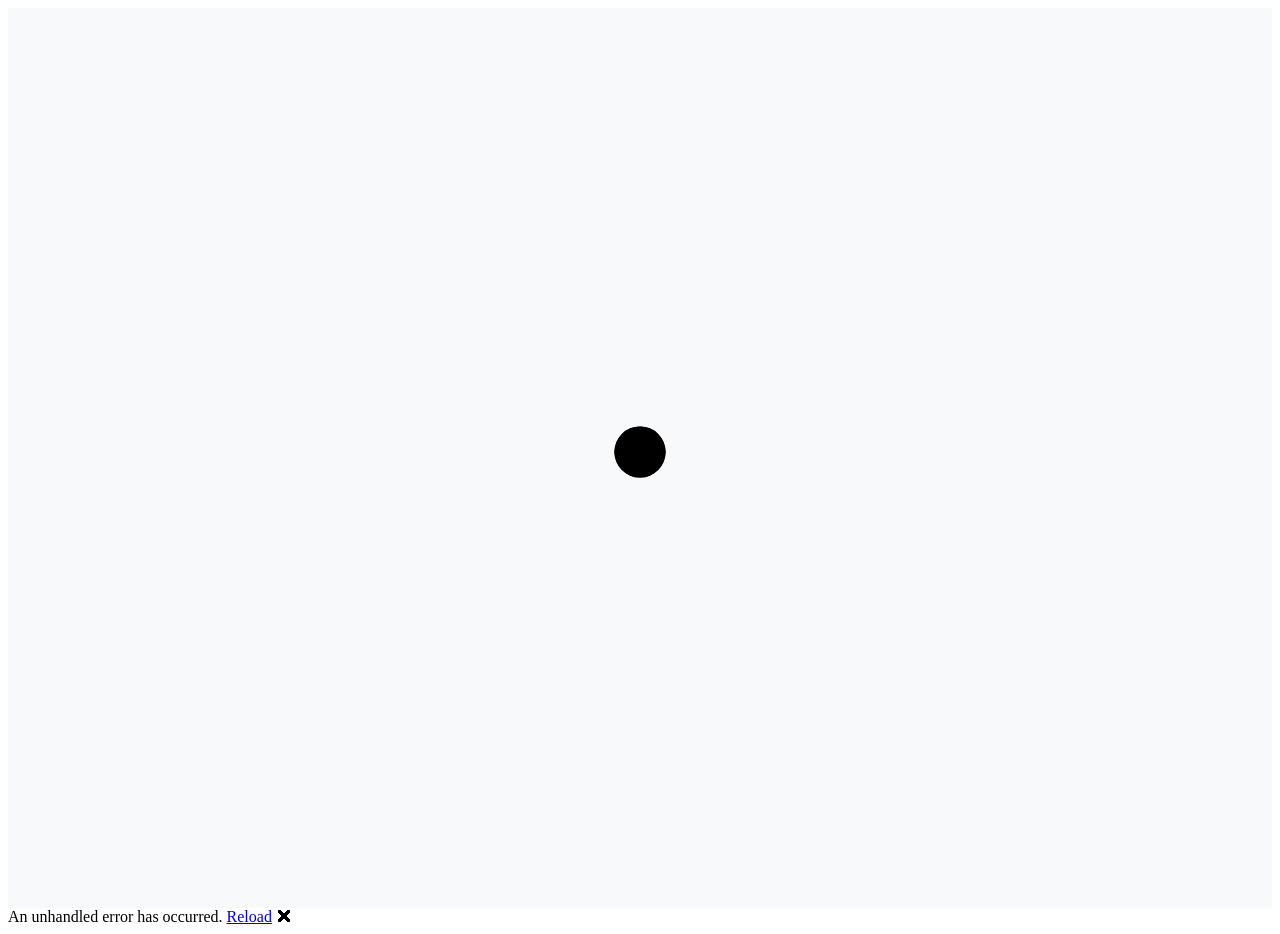
==== FileViewer/wwwroot/index.html @ d662b7d3 "feat: complete Blazor WebAssembly file viewer application Convert monolithic file-viewer.html into a" ====
<!DOCTYPE html>
<html lang="en" data-theme="light">

<head>
    <meta charset="utf-8" />
    <meta name="viewport" content="width=device-width, initial-scale=1.0" />
    <title>File Viewer - Markdown / Excel / PDF</title>
    <base href="/blazor-browser-file-viewer/" />
    <link rel="preload" id="webassembly" />
    <link rel="stylesheet" href="css/toastui-editor.min.css" />
    <link rel="stylesheet" href="css/app.css" />
    <link rel="icon" type="image/png" href="favicon.png" />
    <link href="FileViewer.styles.css" rel="stylesheet" />
    <script type="importmap"></script>
</head>

<body>
    <div id="app">
        <div style="display:flex;align-items:center;justify-content:center;height:100vh;background:#f8f9fa;">
            <div style="text-align:center;color:#586069;">
                <svg class="loading-progress" style="width:4rem;height:4rem;display:block;margin:0 auto 12px;">
                    <circle r="40%" cx="50%" cy="50%" />
                    <circle r="40%" cx="50%" cy="50%" />
                </svg>
                <div class="loading-progress-text"></div>
            </div>
        </div>
    </div>

    <div id="blazor-error-ui">
        An unhandled error has occurred.
        <a href="." class="reload">Reload</a>
        <span class="dismiss">&#x1F5D9;</span>
    </div>

    <!-- Vendor JS libraries (offline copies) -->
    <script src="js/libs/pdf.min.js"></script>
    <script src="js/libs/xlsx.full.min.js"></script>
    <script src="js/libs/mermaid.min.js"></script>
    <script src="js/libs/toastui-editor-all.min.js"></script>

    <!-- JS interop modules -->
    <script src="js/interop/filesystem-interop.js"></script>
    <script src="js/interop/nav-tree-interop.js"></script>
    <script src="js/interop/markdown-interop.js"></script>
    <script src="js/interop/excel-interop.js"></script>
    <script src="js/interop/pdf-interop.js"></script>
    <script src="js/interop/app-interop.js"></script>

    <script src="_framework/blazor.webassembly#[.{fingerprint}].js"></script>
</body>

</html>
---- FileViewer/wwwroot/css/app.css ----
/* ===========================
   File Viewer - Application CSS
   Extracted from file-viewer.html
   =========================== */

/* ===========================
   CSS Variables & Reset
   =========================== */
:root {
    --sidebar-width: 260px;
    --topbar-height: 48px;
    --color-bg: #f8f9fa;
    --color-surface: #ffffff;
    --color-border: #e1e4e8;
    --color-text: #24292e;
    --color-text-secondary: #586069;
    --color-primary: #0366d6;
    --color-primary-hover: #0256b9;
    --color-accent: #28a745;
    --color-warning: #f0ad4e;
    --color-danger: #d73a49;
    --color-highlight: #e8f0fe;
    --color-tree-hover: #f1f3f5;
    --color-tree-selected: #e2e8f0;
    --color-table-stripe: #fafbfc;
    --color-pdf-bg: #525659;
    --font-sans: -apple-system, BlinkMacSystemFont, "Segoe UI", Roboto, "Helvetica Neue", Arial, sans-serif;
    --font-mono: "SFMono-Regular", Consolas, "Liberation Mono", Menlo, monospace;
    --radius: 4px;
    --shadow-sm: 0 1px 2px rgba(0, 0, 0, 0.05);
    --shadow-md: 0 2px 8px rgba(0, 0, 0, 0.1);
    --transition: 150ms ease;
}

/* ===========================
   Dark Theme
   =========================== */
[data-theme="dark"] {
    --color-bg: #1e1e2e;
    --color-surface: #2b2b3c;
    --color-border: #3e3e52;
    --color-text: #cdd6f4;
    --color-text-secondary: #9399b2;
    --color-primary: #89b4fa;
    --color-primary-hover: #74a8f7;
    --color-accent: #a6e3a1;
    --color-warning: #f9e2af;
    --color-danger: #f38ba8;
    --color-highlight: #313244;
    --color-tree-hover: #313244;
    --color-tree-selected: #3e3e52;
    --color-table-stripe: #252536;
    --color-pdf-bg: #181825;
    --shadow-sm: 0 1px 2px rgba(0, 0, 0, 0.3);
    --shadow-md: 0 2px 8px rgba(0, 0, 0, 0.4);
}

*, *::before, *::after {
    box-sizing: border-box;
    margin: 0;
    padding: 0;
}

html, body {
    height: 100%;
    overflow: hidden;
    font-family: var(--font-sans);
    font-size: 14px;
    color: var(--color-text);
    background: var(--color-bg);
    -webkit-font-smoothing: antialiased;
}

/* ===========================
   Top Bar
   =========================== */
.top-bar {
    height: var(--topbar-height);
    background: var(--color-surface);
    border-bottom: 1px solid var(--color-border);
    display: flex;
    align-items: center;
    justify-content: space-between;
    padding: 0 12px;
    z-index: 100;
    box-shadow: var(--shadow-sm);
}

.top-bar-left {
    display: flex;
    align-items: center;
    gap: 8px;
}

.top-bar-right {
    display: flex;
    align-items: center;
    gap: 10px;
}

.app-title {
    font-size: 15px;
    font-weight: 600;
    color: var(--color-text);
    letter-spacing: -0.3px;
}

.file-path-display {
    font-size: 12px;
    color: var(--color-text-secondary);
    font-family: var(--font-mono);
    max-width: 400px;
    overflow: hidden;
    text-overflow: ellipsis;
    white-space: nowrap;
}

/* ===========================
   Buttons
   =========================== */
.btn {
    display: inline-flex;
    align-items: center;
    gap: 6px;
    padding: 6px 12px;
    font-size: 13px;
    font-weight: 500;
    border: 1px solid var(--color-border);
    border-radius: var(--radius);
    background: var(--color-surface);
    color: var(--color-text);
    cursor: pointer;
    transition: all var(--transition);
    white-space: nowrap;
}

.btn:hover {
    background: var(--color-bg);
    border-color: var(--color-text-secondary);
}

.btn-sm {
    padding: 4px 8px;
    font-size: 12px;
}

.btn-save {
    background: var(--color-primary);
    color: #fff;
    border-color: var(--color-primary);
}

.btn-save:hover {
    background: var(--color-primary-hover);
    border-color: var(--color-primary-hover);
}

.btn-access {
    background: var(--color-surface);
    color: var(--color-primary);
    border-color: var(--color-primary);
}

.btn-access:hover {
    background: var(--color-highlight);
}

.btn-access.granted {
    background: #e6f4ea;
    color: var(--color-accent);
    border-color: var(--color-accent);
    cursor: default;
}

[data-theme="dark"] .btn-access.granted {
    background: #1e3a28;
    color: var(--color-accent);
    border-color: var(--color-accent);
}

.icon-btn {
    display: inline-flex;
    align-items: center;
    justify-content: center;
    width: 32px;
    height: 32px;
    border: none;
    border-radius: var(--radius);
    background: transparent;
    color: var(--color-text-secondary);
    cursor: pointer;
    transition: all var(--transition);
}

.icon-btn:hover {
    background: var(--color-tree-hover);
    color: var(--color-text);
}

/* ===========================
   Browser Warning
   =========================== */
.browser-warning {
    display: flex;
    align-items: center;
    gap: 8px;
    padding: 8px 16px;
    background: #fff8e1;
    border-bottom: 1px solid #ffe082;
    color: #8d6e00;
    font-size: 13px;
}

.browser-warning .icon-btn {
    margin-left: auto;
    width: 24px;
    height: 24px;
    font-size: 16px;
    color: #8d6e00;
}

/* ===========================
   Main Layout
   =========================== */
.main-layout {
    display: flex;
    height: calc(100vh - var(--topbar-height));
    overflow: hidden;
}

/* ===========================
   Sidebar
   =========================== */
.sidebar {
    width: var(--sidebar-width);
    min-width: 180px;
    max-width: 500px;
    background: var(--color-surface);
    border-right: 1px solid var(--color-border);
    display: flex;
    flex-direction: column;
    overflow: hidden;
    flex-shrink: 0;
    transition: width var(--transition);
}

.sidebar.collapsed {
    width: 0;
    min-width: 0;
    border-right: none;
    overflow: hidden;
}

.sidebar-header {
    padding: 10px 14px;
    border-bottom: 1px solid var(--color-border);
    display: flex;
    align-items: center;
    justify-content: space-between;
}

.sidebar-title {
    font-size: 11px;
    font-weight: 600;
    text-transform: uppercase;
    letter-spacing: 0.5px;
    color: var(--color-text-secondary);
}

/* ===========================
   Navigation Tree
   =========================== */
.nav-tree {
    flex: 1;
    overflow-y: auto;
    overflow-x: hidden;
    padding: 4px 0;
}

.nav-tree::-webkit-scrollbar {
    width: 6px;
}

.nav-tree::-webkit-scrollbar-track {
    background: transparent;
}

.nav-tree::-webkit-scrollbar-thumb {
    background: #d1d5db;
    border-radius: 3px;
}

.tree-item {
    display: flex;
    align-items: center;
    padding: 4px 8px;
    cursor: pointer;
    user-select: none;
    border-radius: 3px;
    margin: 1px 4px;
    transition: background var(--transition);
    white-space: nowrap;
    overflow: hidden;
    text-overflow: ellipsis;
    position: relative;
}

.tree-item:hover {
    background: var(--color-tree-hover);
}

.tree-item.selected {
    background: var(--color-tree-selected);
    font-weight: 500;
}

.tree-item.selected::before {
    content: "";
    position: absolute;
    left: 0;
    top: 0;
    bottom: 0;
    width: 3px;
    background: var(--color-primary);
    border-radius: 0 2px 2px 0;
}

.tree-icon {
    width: 16px;
    height: 16px;
    margin-right: 6px;
    flex-shrink: 0;
    display: inline-flex;
    align-items: center;
    justify-content: center;
}

.tree-icon svg {
    width: 14px;
    height: 14px;
}

.tree-chevron {
    width: 16px;
    height: 16px;
    margin-right: 2px;
    flex-shrink: 0;
    display: inline-flex;
    align-items: center;
    justify-content: center;
    transition: transform var(--transition);
}

.tree-chevron.expanded {
    transform: rotate(90deg);
}

.tree-chevron svg {
    width: 12px;
    height: 12px;
}

.tree-label {
    font-size: 13px;
    overflow: hidden;
    text-overflow: ellipsis;
}

.tree-children {
    overflow: hidden;
}

.tree-children.collapsed {
    display: none;
}

/* Indent levels */
.tree-indent-0 { padding-left: 8px; }
.tree-indent-1 { padding-left: 24px; }
.tree-indent-2 { padding-left: 40px; }
.tree-indent-3 { padding-left: 56px; }

/* File type colors */
.file-icon-md { color: #0366d6; }
.file-icon-excel { color: #217346; }
.file-icon-pdf { color: #d73a49; }
.file-icon-csv { color: #6f42c1; }
.file-icon-folder { color: #e8a838; }

/* ===========================
   Resizer
   =========================== */
.resizer {
    width: 4px;
    cursor: col-resize;
    background: transparent;
    flex-shrink: 0;
    transition: background var(--transition);
    z-index: 10;
}

.resizer:hover,
.resizer.active {
    background: var(--color-primary);
}

/* ===========================
   Content Pane
   =========================== */
.content-pane {
    flex: 1;
    overflow: auto;
    background: var(--color-bg);
    position: relative;
}

.renderer-container {
    height: 100%;
    overflow: auto;
}

#excel-container {
    flex-direction: column;
}

#pdf-container {
    flex-direction: column;
}

/* ===========================
   Welcome Screen
   =========================== */
.welcome-screen {
    display: flex;
    flex-direction: column;
    align-items: center;
    justify-content: center;
    height: 100%;
    color: var(--color-text-secondary);
    text-align: center;
    padding: 40px;
}

.welcome-icon {
    margin-bottom: 16px;
    color: #d1d5db;
}

.welcome-screen h2 {
    font-size: 20px;
    font-weight: 500;
    margin-bottom: 8px;
    color: var(--color-text);
}

.welcome-screen p {
    font-size: 14px;
    max-width: 320px;
}

/* ===========================
   Loading Indicator
   =========================== */
.loading-indicator {
    position: absolute;
    top: 50%;
    left: 50%;
    transform: translate(-50%, -50%);
    display: flex;
    flex-direction: column;
    align-items: center;
    gap: 12px;
    color: var(--color-text-secondary);
}

.spinner {
    width: 32px;
    height: 32px;
    border: 3px solid var(--color-border);
    border-top-color: var(--color-primary);
    border-radius: 50%;
    animation: spin 0.8s linear infinite;
}

@keyframes spin {
    to { transform: rotate(360deg); }
}

/* ===========================
   Markdown Editor
   =========================== */
#markdown-container {
    padding: 0;
}

#markdown-container .toastui-editor-defaultUI {
    border: none;
    border-radius: 0;
}

#markdown-container .toastui-editor-defaultUI .toastui-editor-toolbar {
    border-bottom: 1px solid var(--color-border);
    background: var(--color-surface);
}

#markdown-container .toastui-editor-ww-container {
    background: var(--color-surface);
}

#markdown-container .toastui-editor-contents {
    font-family: var(--font-sans);
    font-size: 15px;
    line-height: 1.7;
    padding: 24px 32px;
}

#markdown-container .toastui-editor-contents h1 {
    font-size: 28px;
    border-bottom: 1px solid var(--color-border);
    padding-bottom: 8px;
    margin-bottom: 16px;
}

#markdown-container .toastui-editor-contents h2 {
    font-size: 22px;
    margin-top: 24px;
}

#markdown-container .toastui-editor-contents h3 {
    font-size: 18px;
}

#markdown-container .toastui-editor-contents table {
    border-collapse: collapse;
    width: auto;
    margin: 16px 0;
}

#markdown-container .toastui-editor-contents table th,
#markdown-container .toastui-editor-contents table td {
    border: 1px solid var(--color-border);
    padding: 8px 12px;
    font-size: 13px;
}

#markdown-container .toastui-editor-contents table th {
    background: var(--color-bg);
    font-weight: 600;
}

#markdown-container .toastui-editor-contents blockquote {
    border-left: 4px solid var(--color-primary);
    padding: 8px 16px;
    margin: 16px 0;
    background: var(--color-highlight);
    color: var(--color-text-secondary);
}

#markdown-container .toastui-editor-contents input[type="checkbox"] {
    margin-right: 6px;
    transform: scale(1.1);
}

#markdown-container .toastui-editor-contents input[type="text"] {
    width: 100%;
    padding: 8px;
    margin: 4px 0;
    border: 1px solid var(--color-border);
    border-radius: 4px;
    font-family: var(--font-sans);
    font-size: 14px;
}

#markdown-container .toastui-editor-contents input[type="radio"] {
    margin-right: 6px;
    transform: scale(1.1);
}

/* ===========================
   Excel Viewer
   =========================== */
.sheet-tabs {
    display: flex;
    gap: 0;
    background: var(--color-surface);
    border-bottom: 2px solid var(--color-border);
    padding: 0 12px;
    overflow-x: auto;
}

.sheet-tab {
    padding: 8px 16px;
    font-size: 13px;
    font-weight: 500;
    color: var(--color-text-secondary);
    cursor: pointer;
    border-bottom: 2px solid transparent;
    margin-bottom: -2px;
    transition: all var(--transition);
    white-space: nowrap;
}

.sheet-tab:hover {
    color: var(--color-text);
    background: var(--color-bg);
}

.sheet-tab.active {
    color: var(--color-primary);
    border-bottom-color: var(--color-primary);
}

.table-wrapper {
    overflow: auto;
    padding: 16px;
    height: calc(100% - 42px);
}

.excel-table {
    border-collapse: collapse;
    font-size: 13px;
    font-family: var(--font-sans);
    width: max-content;
    min-width: 100%;
    background: var(--color-surface);
    box-shadow: var(--shadow-sm);
    border-radius: var(--radius);
    overflow: hidden;
}

.excel-table thead th {
    background: #f0f2f5;
    font-weight: 600;
    color: var(--color-text);
    padding: 10px 14px;
    border: 1px solid var(--color-border);
    position: sticky;
    top: 0;
    z-index: 1;
    text-align: left;
    white-space: nowrap;
}

.excel-table tbody td {
    padding: 8px 14px;
    border: 1px solid #eaecef;
    white-space: nowrap;
}

.excel-table tbody tr:hover {
    background: var(--color-highlight);
}

.excel-table tbody tr:nth-child(even) {
    background: var(--color-table-stripe);
}

.excel-table tbody tr:nth-child(even):hover {
    background: var(--color-highlight);
}

.excel-table .row-num {
    background: #f6f8fa;
    color: var(--color-text-secondary);
    font-size: 11px;
    text-align: center;
    width: 40px;
    min-width: 40px;
    border-right: 2px solid var(--color-border);
    font-family: var(--font-mono);
}

.excel-table.csv-editable td[contenteditable="true"],
.excel-table.csv-editable th[contenteditable="true"] {
    cursor: text;
}

.excel-table.csv-editable td[contenteditable="true"]:focus,
.excel-table.csv-editable th[contenteditable="true"]:focus {
    outline: 2px solid var(--color-primary);
    outline-offset: -2px;
    background: var(--color-surface);
}

/* ===========================
   PDF Viewer
   =========================== */
.pdf-toolbar {
    display: flex;
    align-items: center;
    gap: 8px;
    padding: 8px 16px;
    background: var(--color-surface);
    border-bottom: 1px solid var(--color-border);
}

.pdf-page-info {
    font-size: 13px;
    color: var(--color-text-secondary);
    min-width: 80px;
    text-align: center;
    font-family: var(--font-mono);
}

.pdf-zoom-level {
    font-size: 13px;
    color: var(--color-text-secondary);
    min-width: 50px;
    text-align: center;
    font-family: var(--font-mono);
}

.pdf-viewer {
    overflow: auto;
    height: calc(100% - 48px);
    display: flex;
    flex-direction: column;
    align-items: center;
    padding: 16px;
    gap: 12px;
    background: var(--color-pdf-bg);
}

.pdf-page-canvas {
    background: white;
    box-shadow: 0 2px 8px rgba(0, 0, 0, 0.3);
}

/* ===========================
   Toast Notification
   =========================== */
.toast {
    position: fixed;
    bottom: 24px;
    right: 24px;
    padding: 10px 20px;
    border-radius: var(--radius);
    font-size: 13px;
    font-weight: 500;
    box-shadow: var(--shadow-md);
    z-index: 1000;
    transition: opacity 0.3s ease, transform 0.3s ease;
    max-width: 400px;
}

.toast.success {
    background: #e6f4ea;
    color: #1e7e34;
    border: 1px solid #b7dfbf;
}

.toast.error {
    background: #ffeef0;
    color: #d73a49;
    border: 1px solid #fdaeb7;
}

.toast.info {
    background: var(--color-highlight);
    color: var(--color-primary);
    border: 1px solid #a8c7fa;
}

/* ===========================
   Scrollbar (content pane)
   =========================== */
.content-pane::-webkit-scrollbar,
.table-wrapper::-webkit-scrollbar,
.pdf-viewer::-webkit-scrollbar {
    width: 8px;
    height: 8px;
}

.content-pane::-webkit-scrollbar-track,
.table-wrapper::-webkit-scrollbar-track,
.pdf-viewer::-webkit-scrollbar-track {
    background: transparent;
}

.content-pane::-webkit-scrollbar-thumb,
.table-wrapper::-webkit-scrollbar-thumb,
.pdf-viewer::-webkit-scrollbar-thumb {
    background: #c8ccd0;
    border-radius: 4px;
}

.content-pane::-webkit-scrollbar-thumb:hover,
.table-wrapper::-webkit-scrollbar-thumb:hover,
.pdf-viewer::-webkit-scrollbar-thumb:hover {
    background: #a0a4a8;
}

/* ===========================
   Theme Toggle Button
   =========================== */
.theme-toggle {
    display: inline-flex;
    align-items: center;
    justify-content: center;
    width: 34px;
    height: 34px;
    border: 1px solid var(--color-border);
    border-radius: var(--radius);
    background: var(--color-surface);
    color: var(--color-text-secondary);
    cursor: pointer;
    transition: all var(--transition);
}

.theme-toggle:hover {
    background: var(--color-tree-hover);
    color: var(--color-text);
    border-color: var(--color-text-secondary);
}

/* ===========================
   Open Folder / Sidebar Actions
   =========================== */
.sidebar-actions {
    display: flex;
    gap: 4px;
    align-items: center;
}

.btn-open-folder {
    font-size: 12px;
    padding: 4px 10px;
    gap: 4px;
}

/* ===========================
   Dark Theme Overrides
   =========================== */

/* Browser warning */
[data-theme="dark"] .browser-warning {
    background: #3e3220;
    border-bottom-color: #5c4a28;
    color: var(--color-warning);
}

[data-theme="dark"] .browser-warning .icon-btn {
    color: var(--color-warning);
}

/* Excel table */
[data-theme="dark"] .excel-table thead th {
    background: #313244;
    color: var(--color-text);
}

[data-theme="dark"] .excel-table tbody td {
    border-color: var(--color-border);
}

[data-theme="dark"] .excel-table tbody tr:nth-child(even) {
    background: var(--color-table-stripe);
}

[data-theme="dark"] .excel-table tbody tr:hover,
[data-theme="dark"] .excel-table tbody tr:nth-child(even):hover {
    background: var(--color-highlight);
}

[data-theme="dark"] .excel-table .row-num {
    background: #313244;
    color: var(--color-text-secondary);
}

[data-theme="dark"] .excel-table.csv-editable td[contenteditable="true"]:focus,
[data-theme="dark"] .excel-table.csv-editable th[contenteditable="true"]:focus {
    background: var(--color-surface);
}

/* PDF viewer */
[data-theme="dark"] .pdf-viewer {
    background: var(--color-pdf-bg);
}

/* Toast */
[data-theme="dark"] .toast.success {
    background: #1e3a28;
    color: var(--color-accent);
    border-color: #2d5a3c;
}

[data-theme="dark"] .toast.error {
    background: #3a1e28;
    color: var(--color-danger);
    border-color: #5a2d3c;
}

[data-theme="dark"] .toast.info {
    background: var(--color-highlight);
    color: var(--color-primary);
    border-color: var(--color-border);
}

/* TUI Editor dark overrides */
[data-theme="dark"] #markdown-container .toastui-editor-defaultUI {
    border-color: var(--color-border);
}

[data-theme="dark"] #markdown-container .toastui-editor-defaultUI .toastui-editor-toolbar {
    background: var(--color-surface);
    border-bottom-color: var(--color-border);
}

[data-theme="dark"] #markdown-container .toastui-editor-toolbar button {
    border-color: transparent;
    color: var(--color-text-secondary);
}

[data-theme="dark"] #markdown-container .toastui-editor-toolbar button:hover {
    background: var(--color-highlight);
    color: var(--color-text);
}

[data-theme="dark"] .toastui-editor-ww-container,
[data-theme="dark"] .toastui-editor-md-container {
    background: var(--color-surface) !important;
}

[data-theme="dark"] .toastui-editor-contents,
[data-theme="dark"] .toastui-editor-ww-container .toastui-editor-contents,
[data-theme="dark"] .toastui-editor-contents .toastui-editor-ww-code-block,
[data-theme="dark"] .toastui-editor-md-container .toastui-editor-md-preview {
    color: var(--color-text) !important;
    background: var(--color-surface) !important;
}

[data-theme="dark"] .toastui-editor-contents p,
[data-theme="dark"] .toastui-editor-contents li,
[data-theme="dark"] .toastui-editor-contents span,
[data-theme="dark"] .toastui-editor-contents div,
[data-theme="dark"] .toastui-editor-contents strong,
[data-theme="dark"] .toastui-editor-contents em,
[data-theme="dark"] .toastui-editor-contents del,
[data-theme="dark"] .toastui-editor-contents label,
[data-theme="dark"] .toastui-editor-contents ul,
[data-theme="dark"] .toastui-editor-contents ol,
[data-theme="dark"] .toastui-editor-contents dl,
[data-theme="dark"] .toastui-editor-contents dt,
[data-theme="dark"] .toastui-editor-contents dd {
    color: var(--color-text) !important;
}

[data-theme="dark"] .toastui-editor-contents h1,
[data-theme="dark"] .toastui-editor-contents h2,
[data-theme="dark"] .toastui-editor-contents h3,
[data-theme="dark"] .toastui-editor-contents h4,
[data-theme="dark"] .toastui-editor-contents h5,
[data-theme="dark"] .toastui-editor-contents h6 {
    color: var(--color-text) !important;
    border-bottom-color: var(--color-border) !important;
}

[data-theme="dark"] .toastui-editor-contents table {
    border-color: var(--color-border) !important;
}

[data-theme="dark"] .toastui-editor-contents table th {
    background: var(--color-highlight) !important;
    color: var(--color-text) !important;
    border-color: var(--color-border) !important;
}

[data-theme="dark"] .toastui-editor-contents table td {
    border-color: var(--color-border) !important;
    color: var(--color-text) !important;
}

[data-theme="dark"] .toastui-editor-contents blockquote {
    border-left-color: var(--color-primary) !important;
    background: var(--color-highlight) !important;
    color: var(--color-text-secondary) !important;
}

[data-theme="dark"] .toastui-editor-contents blockquote p,
[data-theme="dark"] .toastui-editor-contents blockquote span {
    color: var(--color-text-secondary) !important;
}

[data-theme="dark"] .toastui-editor-contents code {
    background: var(--color-highlight) !important;
    color: var(--color-danger) !important;
}

[data-theme="dark"] .toastui-editor-contents pre {
    background: #1e1e2e !important;
    color: var(--color-text) !important;
}

[data-theme="dark"] .toastui-editor-contents pre code {
    background: transparent !important;
    color: var(--color-text) !important;
}

[data-theme="dark"] .toastui-editor-contents input[type="text"] {
    background: var(--color-bg) !important;
    color: var(--color-text) !important;
    border-color: var(--color-border) !important;
}

[data-theme="dark"] .toastui-editor-contents hr {
    border-color: var(--color-border) !important;
    background: var(--color-border) !important;
}

[data-theme="dark"] .toastui-editor-contents a {
    color: var(--color-primary) !important;
}

/* Markdown source editor (left pane in split mode) */
[data-theme="dark"] .toastui-editor-md-container .toastui-editor-md-splitter {
    background: var(--color-border) !important;
}

[data-theme="dark"] .toastui-editor-md-container .CodeMirror {
    background: var(--color-surface) !important;
    color: var(--color-text) !important;
}

[data-theme="dark"] .toastui-editor-md-container .CodeMirror-cursor {
    border-left-color: var(--color-text) !important;
}

[data-theme="dark"] .toastui-editor-md-container .CodeMirror-selected {
    background: var(--color-highlight) !important;
}

[data-theme="dark"] .toastui-editor-md-container .CodeMirror-line,
[data-theme="dark"] .toastui-editor-md-container .CodeMirror-line span {
    color: var(--color-text) !important;
}

[data-theme="dark"] .toastui-editor-md-container .CodeMirror-gutters {
    background: var(--color-surface) !important;
    border-right-color: var(--color-border) !important;
}

/* WYSIWYG contenteditable area */
[data-theme="dark"] .ProseMirror,
[data-theme="dark"] .toastui-editor-contents[contenteditable="true"] {
    color: var(--color-text) !important;
    caret-color: var(--color-text) !important;
}

[data-theme="dark"] .ProseMirror *,
[data-theme="dark"] .toastui-editor-contents[contenteditable="true"] * {
    color: inherit !important;
}

[data-theme="dark"] .ProseMirror a,
[data-theme="dark"] .toastui-editor-contents[contenteditable="true"] a {
    color: var(--color-primary) !important;
}

[data-theme="dark"] .ProseMirror code,
[data-theme="dark"] .toastui-editor-contents[contenteditable="true"] code {
    color: var(--color-danger) !important;
    background: var(--color-highlight) !important;
}

[data-theme="dark"] .ProseMirror pre code,
[data-theme="dark"] .toastui-editor-contents[contenteditable="true"] pre code {
    color: var(--color-text) !important;
    background: transparent !important;
}

[data-theme="dark"] .toastui-editor-mode-switch {
    background: var(--color-surface) !important;
    border-top-color: var(--color-border) !important;
}

[data-theme="dark"] .toastui-editor-mode-switch .tab-item {
    color: var(--color-text-secondary) !important;
    border-color: var(--color-border) !important;
    background: var(--color-surface) !important;
}

[data-theme="dark"] .toastui-editor-mode-switch .tab-item.active {
    color: var(--color-text) !important;
    background: var(--color-highlight) !important;
}

/* Popup/dropdown menus in TUI editor */
[data-theme="dark"] .toastui-editor-popup {
    background: var(--color-surface) !important;
    border-color: var(--color-border) !important;
    box-shadow: var(--shadow-md) !important;
}

[data-theme="dark"] .toastui-editor-popup-body label,
[data-theme="dark"] .toastui-editor-popup-body input {
    color: var(--color-text) !important;
}

[data-theme="dark"] .toastui-editor-popup-body input {
    background: var(--color-bg) !important;
    border-color: var(--color-border) !important;
}

/* Scrollbar in dark mode */
[data-theme="dark"] .content-pane::-webkit-scrollbar-thumb,
[data-theme="dark"] .table-wrapper::-webkit-scrollbar-thumb,
[data-theme="dark"] .pdf-viewer::-webkit-scrollbar-thumb,
[data-theme="dark"] .nav-tree::-webkit-scrollbar-thumb {
    background: #45475a;
}

[data-theme="dark"] .content-pane::-webkit-scrollbar-thumb:hover,
[data-theme="dark"] .table-wrapper::-webkit-scrollbar-thumb:hover,
[data-theme="dark"] .pdf-viewer::-webkit-scrollbar-thumb:hover,
[data-theme="dark"] .nav-tree::-webkit-scrollbar-thumb:hover {
    background: #585b70;
}

/* ===========================
   Mermaid Diagram Styles
   =========================== */
.mermaid-diagram {
    display: flex;
    justify-content: center;
    padding: 16px 8px;
    margin: 16px 0;
    background: var(--color-surface);
    border: 1px solid var(--color-border);
    border-radius: var(--radius);
    overflow-x: auto;
}

.mermaid-diagram svg {
    max-width: 100%;
    height: auto;
}

.mermaid-diagram.mermaid-error {
    color: var(--color-danger);
    background: #ffeef0;
    border-color: #fdaeb7;
    font-family: var(--font-mono);
    font-size: 12px;
    padding: 12px 16px;
    white-space: pre-wrap;
    word-break: break-word;
    display: block;
}

[data-theme="dark"] .mermaid-diagram {
    background: var(--color-surface);
    border-color: var(--color-border);
}

[data-theme="dark"] .mermaid-diagram.mermaid-error {
    background: #3a1e28;
    color: var(--color-danger);
    border-color: #5a2d3c;
}

/* ===========================
   Blazor-specific overrides
   =========================== */
#blazor-error-ui {
    color-scheme: light only;
    background: lightyellow;
    bottom: 0;
    box-shadow: 0 -1px 2px rgba(0, 0, 0, 0.2);
    box-sizing: border-box;
    display: none;
    left: 0;
    padding: 0.6rem 1.25rem 0.7rem 1.25rem;
    position: fixed;
    width: 100%;
    z-index: 1000;
}

#blazor-error-ui .dismiss {
    cursor: pointer;
    position: absolute;
    right: 0.75rem;
    top: 0.5rem;
}

.blazor-error-boundary {
    background: url([data-uri]) no-repeat 1rem/1.8rem, #b32121;
    padding: 1rem 1rem 1rem 3.7rem;
    color: white;
}

.blazor-error-boundary::after {
    content: "An error has occurred."
}

.loading-progress {
    position: absolute;
    display: block;
    width: 8rem;
    height: 8rem;
    inset: 20vh 0 auto 0;
    margin: 0 auto 0 auto;
}

.loading-progress circle {
    fill: none;
    stroke: #e0e0e0;
    stroke-width: 0.6rem;
    transform-origin: 50% 50%;
    transform: rotate(-90deg);
}

.loading-progress circle:last-child {
    stroke: #1b6ec2;
    stroke-dasharray: calc(3.141 * var(--blazor-load-percentage, 0%) * 0.8), 500%;
    transition: stroke-dasharray 0.05s ease-in-out;
}

.loading-progress-text {
    position: absolute;
    text-align: center;
    font-weight: bold;
    inset: calc(20vh + 3.25rem) 0 auto 0.2rem;
}

.loading-progress-text:after {
    content: var(--blazor-load-percentage-text, "Loading");
}
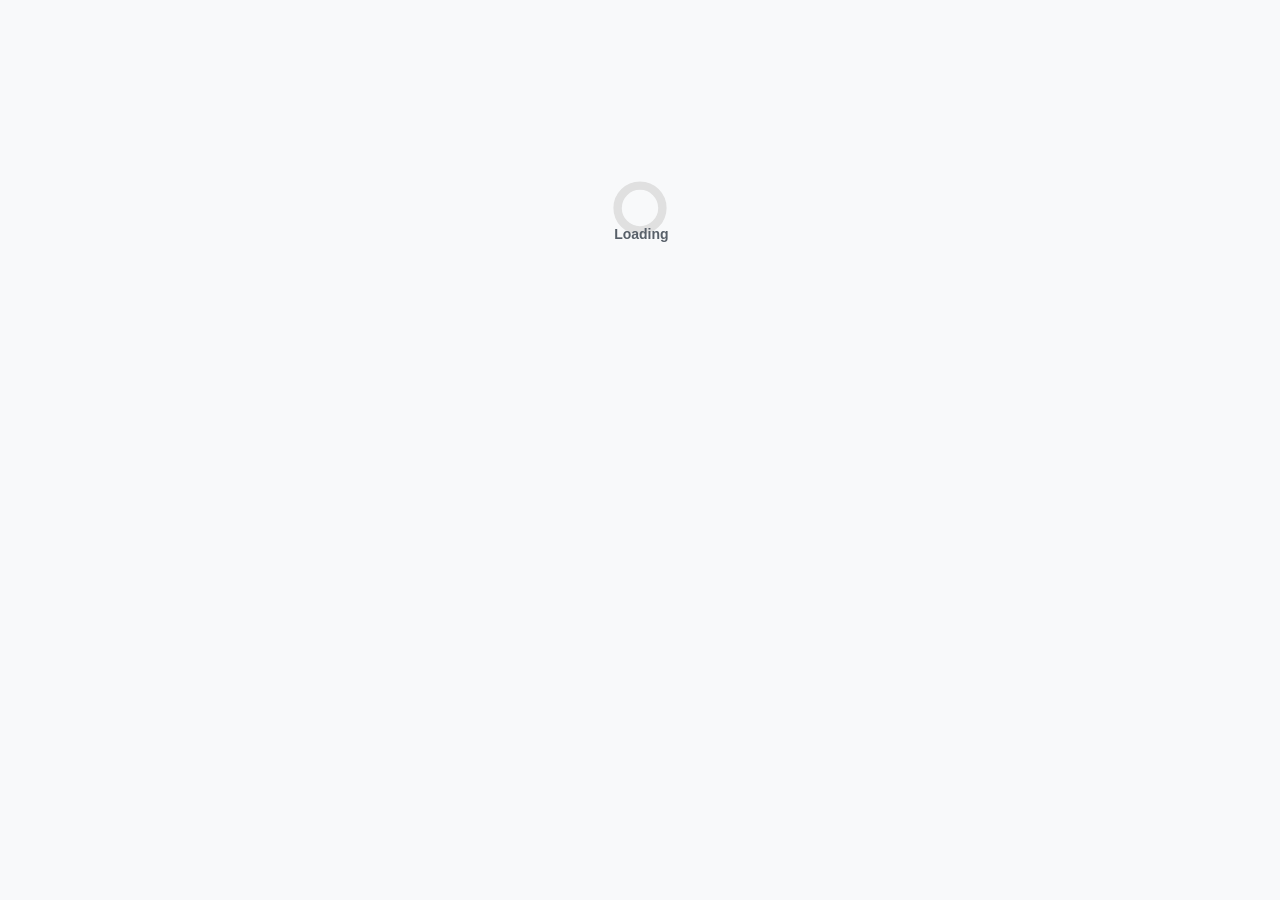
==== commit f1878d33: "feat: dynamic base href + release workflow for pre-built downloads - Replace static base href with d" ====
--- a/FileViewer/wwwroot/index.html
+++ b/FileViewer/wwwroot/index.html
@@ -5,7 +5,19 @@
     <meta charset="utf-8" />
     <meta name="viewport" content="width=device-width, initial-scale=1.0" />
     <title>File Viewer - Markdown / Excel / PDF</title>
-    <base href="/blazor-browser-file-viewer/" />
+    <base href="/" />
+    <script>
+        // Dynamically set base href to work on any hosting path (GitHub Pages, localhost, etc.)
+        (function () {
+            var base = document.querySelector('base');
+            var path = window.location.pathname;
+            // If serving from a subfolder (e.g. /blazor-browser-file-viewer/), use that as base
+            // If serving from root, keep "/"
+            // Find the path up to and including the last "/" before the current page
+            var idx = path.lastIndexOf('/');
+            base.href = idx >= 0 ? path.substring(0, idx + 1) : '/';
+        })();
+    </script>
     <link rel="preload" id="webassembly" />
     <link rel="stylesheet" href="css/toastui-editor.min.css" />
     <link rel="stylesheet" href="css/app.css" />
